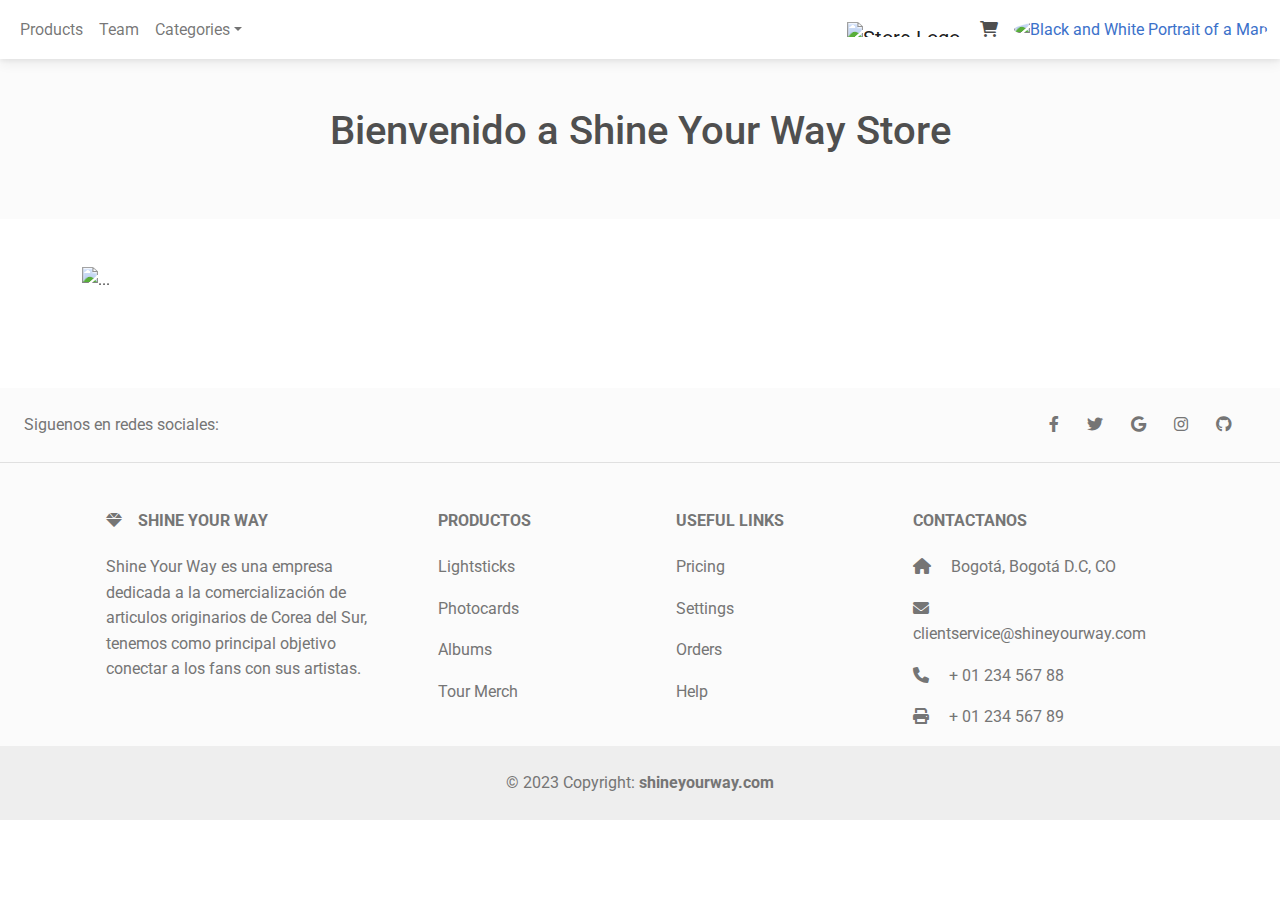
==== comercio/frontend/frontend/index.html @ 521d4063 "Carga productos desde API" ====
<!DOCTYPE html>
<html lang="en">
  <head>
    <meta charset="UTF-8" />
    <meta name="viewport" content="width=device-width, initial-scale=1, shrink-to-fit=no" />
    <meta http-equiv="x-ua-compatible" content="ie=edge" />
    <title>Shine Your Way Store</title>
    <!-- MDB icon -->
    <link rel="icon" href="img/store_icon.png" type="image/x-icon" />
    <!-- Font Awesome -->
    <link
      rel="stylesheet"
      href="https://cdnjs.cloudflare.com/ajax/libs/font-awesome/6.0.0/css/all.min.css"
    />
    <!-- Google Fonts Roboto -->
    <link
      rel="stylesheet"
      href="https://fonts.googleapis.com/css2?family=Roboto:wght@300;400;500;700;900&display=swap"
    />
    <!-- MDB -->
    <link rel="stylesheet" href="css/mdb.min.css" />
    <link rel="stylesheet" href="css/styles.css" />
    
  </head>
  <body>
    <!-- Start your project here-->
  <!-- Navbar -->
  <nav class="navbar navbar-expand-lg navbar-light bg-white">
    <!-- Container wrapper -->
    <div class="container-fluid">
      <!-- Toggle button -->
      <button
        class="navbar-toggler"
        type="button"
        data-mdb-toggle="collapse"
        data-mdb-target="#navbarSupportedContent"
        aria-controls="navbarSupportedContent"
        aria-expanded="false"
        aria-label="Toggle navigation"
      >
        <i class="fas fa-bars"></i>
      </button>

      <!-- Collapsible wrapper -->
      <div class="collapse navbar-collapse" id="navbarSupportedContent">
        
        <!-- Left links -->
        <ul class="navbar-nav me-auto mb-2 mb-lg-0">
          <li class="nav-item">
            <a class="nav-link" href="#">Products</a>
          </li>
          <li class="nav-item">
            <a class="nav-link" href="#">Team</a>
          </li>
          <li class="nav-item dropdown">
            <a class="nav-link dropdown-toggle" href="#" role="button">Categories</a>
              <div id="categoriesDropdown" class="dropdown-menu" aria-labelledby="dropdownMenu2">          
                
              </div>
          </li>
        </ul>
        
        <!-- Navbar brand -->
        <a class="navbar-brand mt-2 mt-lg-0" href="#">
          <img
            src="https://kyeomiee.carrd.co/assets/images/image03.png?v=cef4756c"
            height="15"
            alt="Store Logo"
            loading="lazy"
          />
        </a>
        <!-- Left links -->
      </div>
      <!-- Collapsible wrapper -->

      <!-- Right elements -->
      <div class="d-flex align-items-center">
        <!-- Icon -->
        <a class="text-reset me-3" href="#">
          <i class="fas fa-shopping-cart"></i>
        </a>

        <!-- Avatar -->
        <div class="dropdown">
          <a
            class="dropdown-toggle d-flex align-items-center hidden-arrow"
            href="#"
            id="navbarDropdownMenuAvatar"
            role="button"
            data-mdb-toggle="dropdown"
            aria-expanded="false"
          >
            <img
              src="https://mdbcdn.b-cdn.net/img/new/avatars/2.webp"
              class="rounded-circle"
              height="25"
              alt="Black and White Portrait of a Man"
              loading="lazy"
            />
          </a>
          <ul
            class="dropdown-menu dropdown-menu-end"
            aria-labelledby="navbarDropdownMenuAvatar"
          >
            <li>
              <a class="dropdown-item" href="#">My profile</a>
            </li>
            <li>
              <a id="profileLogin" class="dropdown-item" href="C:\Users\user\Paula\backend\comercio\frontend\frontend\login.html">Sign in / Sign Up</a>
            </li>
            <li>
              <a class="dropdown-item" href="#">Logout</a>
            </li>
          </ul>
        </div>
      </div>
      <!-- Right elements -->
    </div>
    <!-- Container wrapper -->
  </nav>
  <!-- Navbar -->
  <!-- Jumbotron -->
  <div class="p-5 text-center bg-light mb-5">
    <h1 class="mb-3">Bienvenido a Shine Your Way Store</h1>
  </div>
  <!-- Jumbotron -->
  <!-- grid -->
  
  <div  class="container"> 
      <div id="newsCarousel" class="carousel slide mb-5" data-ride="carousel">
        <ol class="carousel-indicators">
          <li data-target="#newsCarousel" data-slide-to="0" class="active"></li>
          <li data-target="#newsCarousel" data-slide-to="1" ></li>
          <li data-target="#newsCarousel" data-slide-to="2" ></li>
        </ol>
        <div id="innerContainer" class="carousel-inner">
          <div class="carousel-item active">
            <img src="C:\Users\user\Paula\backend\comercio\ecommerce\media\images\dday.png" class="d-block w-100" alt="...">
          </div>
          <div class="carousel-item">
            <img src="C:\Users\user\Paula\backend\comercio\ecommerce\media\images\moonlight.png" class="d-block w-10" alt="...">
          </div>
          <div class="carousel-item">
            <img src="..." class="d-block w-100" alt="...">
          </div>
        </div>
        <a class="carousel-control-prev" href="#newsCarousel" role="button" data-slide="prev">
          <span class="carousel-control-prev-icon" aria-hidden="true"></span>
          <span class="sr-only">Previous</span>
        </a>
        <a class="carousel-control-next" href="#newsCarousel" role="button" data-slide="next">
          <span class="carousel-control-next-icon" aria-hidden="true"></span>
          <span class="sr-only">Next</span>
        </a>
      </div>

      <div id= "cardContainer" class="row mb-5">
    
      </div>
  </div>
  
  
  <!-- grid -->
  <!-- Footer -->
<footer class="text-center text-lg-start bg-light text-muted">
  <!-- Section: Social media -->
  <section class="d-flex justify-content-center justify-content-lg-between p-4 border-bottom">
    <!-- Left -->
    <div class="me-5 d-none d-lg-block">
      <span>Siguenos en redes sociales:</span>
    </div>
    <!-- Left -->

    <!-- Right -->
    <div>
      <a href="" class="me-4 text-reset">
        <i class="fab fa-facebook-f"></i>
      </a>
      <a href="" class="me-4 text-reset">
        <i class="fab fa-twitter"></i>
      </a>
      <a href="" class="me-4 text-reset">
        <i class="fab fa-google"></i>
      </a>
      <a href="" class="me-4 text-reset">
        <i class="fab fa-instagram"></i>
      </a>
      <a href="" class="me-4 text-reset">
        <i class="fab fa-github"></i>
      </a>
    </div>
    <!-- Right -->
  </section>
  <!-- Section: Social media -->

  <!-- Section: Links  -->
  <section class="">
    <div class="container text-center text-md-start mt-5">
      <!-- Grid row -->
      <div class="row mt-3">
        <!-- Grid column -->
        <div class="col-md-3 col-lg-4 col-xl-3 mx-auto mb-4">
          <!-- Content -->
          <h6 class="text-uppercase fw-bold mb-4">
            <i class="fas fa-gem me-3"></i>Shine Your Way
          </h6>
          <p>
            Shine Your Way es una empresa dedicada a la comercialización de articulos originarios de Corea del Sur, 
            tenemos como principal objetivo conectar a los fans con sus artistas. 
          </p>
        </div>
        <!-- Grid column -->

        <!-- Grid column -->
        <div class="col-md-2 col-lg-2 col-xl-2 mx-auto mb-4">
          <!-- Links -->
          <h6 class="text-uppercase fw-bold mb-4">
            Productos
          </h6>
          <p>
            <a href="#!" class="text-reset">Lightsticks</a>
          </p>
          <p>
            <a href="#!" class="text-reset">Photocards</a>
          </p>
          <p>
            <a href="#!" class="text-reset">Albums</a>
          </p>
          <p>
            <a href="#!" class="text-reset">Tour Merch</a>
          </p>
        </div>
        <!-- Grid column -->

        <!-- Grid column -->
        <div class="col-md-3 col-lg-2 col-xl-2 mx-auto mb-4">
          <!-- Links -->
          <h6 class="text-uppercase fw-bold mb-4">
            Useful links
          </h6>
          <p>
            <a href="#!" class="text-reset">Pricing</a>
          </p>
          <p>
            <a href="#!" class="text-reset">Settings</a>
          </p>
          <p>
            <a href="#!" class="text-reset">Orders</a>
          </p>
          <p>
            <a href="#!" class="text-reset">Help</a>
          </p>
        </div>
        <!-- Grid column -->

        <!-- Grid column -->
        <div class="col-md-4 col-lg-3 col-xl-3 mx-auto mb-md-0 mb-4">
          <!-- Links -->
          <h6 class="text-uppercase fw-bold mb-4">Contactanos</h6>
          <p><i class="fas fa-home me-3"></i> Bogotá, Bogotá D.C, CO</p>
          <p>
            <i class="fas fa-envelope me-3"></i>
            clientservice@shineyourway.com
          </p>
          <p><i class="fas fa-phone me-3"></i> + 01 234 567 88</p>
          <p><i class="fas fa-print me-3"></i> + 01 234 567 89</p>
        </div>
        <!-- Grid column -->
      </div>
      <!-- Grid row -->
    </div>
  </section>
  <!-- Section: Links  -->

  <!-- Copyright -->
  <div class="text-center p-4" style="background-color: rgba(0, 0, 0, 0.05);">
    © 2023 Copyright:
    <a class="text-reset fw-bold" href="https://mdbootstrap.com/">shineyourway.com</a>
  </div>
  <!-- Copyright -->
</footer>
<!-- Footer -->
    <!-- End your project here-->

    <script src="https://code.jquery.com/jquery-3.5.1.min.js"></script>
    <!-- MDB -->
    <script type="text/javascript" src="js/mdb.min.js"></script>
    <!-- Custom scripts -->
    
    <script type="text/javascript" src="js/app.js"></script>
  </body>
</html>
---- comercio/frontend/frontend/css/styles.css ----
.btn-primary{
    background-color: rgba(240, 73, 176, 0.922);
    text-size-adjust: 80%;

} 

.card-img-top {
    object-fit: cover;
}
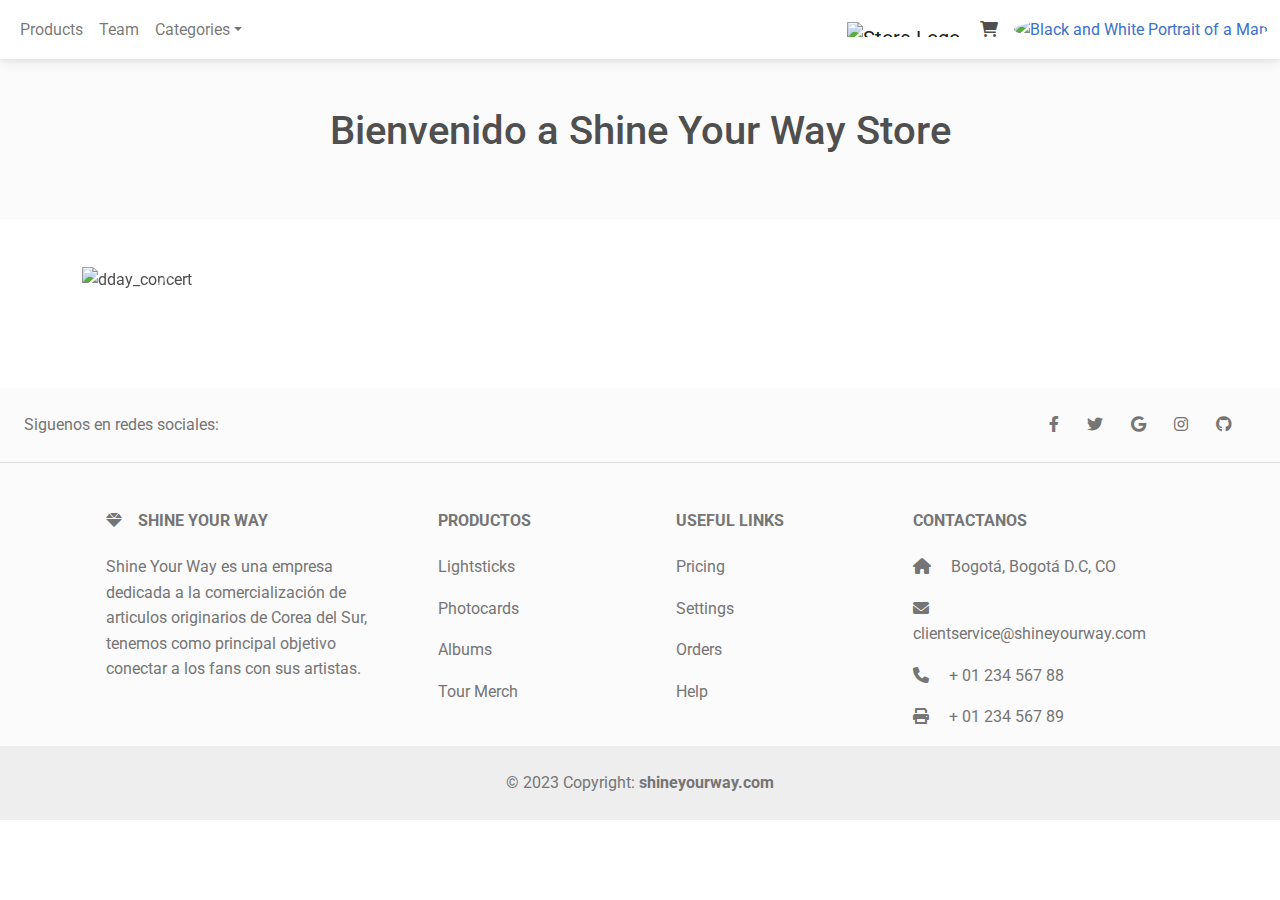
==== commit 9fd0d683: "Arreglo funcionamiento Carousel" ====
--- a/comercio/frontend/frontend/index.html
+++ b/comercio/frontend/frontend/index.html
@@ -18,6 +18,7 @@
       href="https://fonts.googleapis.com/css2?family=Roboto:wght@300;400;500;700;900&display=swap"
     />
     <!-- MDB -->
+    
     <link rel="stylesheet" href="css/mdb.min.css" />
     <link rel="stylesheet" href="css/styles.css" />
     
@@ -127,31 +128,42 @@
   <!-- grid -->
   
   <div  class="container"> 
-      <div id="newsCarousel" class="carousel slide mb-5" data-ride="carousel">
-        <ol class="carousel-indicators">
-          <li data-target="#newsCarousel" data-slide-to="0" class="active"></li>
-          <li data-target="#newsCarousel" data-slide-to="1" ></li>
-          <li data-target="#newsCarousel" data-slide-to="2" ></li>
-        </ol>
-        <div id="innerContainer" class="carousel-inner">
-          <div class="carousel-item active">
-            <img src="C:\Users\user\Paula\backend\comercio\ecommerce\media\images\dday.png" class="d-block w-100" alt="...">
+      <div id="newsCarousel" class="carousel slide mb-5" data-mdb-ride="carousel">
+        <div class="carousel-indicators">
+          <button type="button" data-mdb-target="#newsCarousel" data-mdb-slide-to="0" class="active" aria-current="true" aria-label="Slide 1"
+          ></button>
+          <button
+            type="button"
+            data-mdb-target="#newsCarousel"
+            data-mdb-slide-to="1"
+            aria-label="Slide 2"
+          ></button>
+          <button
+            type="button"
+            data-mdb-target="#newsCarousel"
+            data-mdb-slide-to="2"
+            aria-label="Slide 3"
+          ></button>
+        </div>
+        <div class="carousel-inner">
+          <div class="carousel-item justify-content-center active">
+            <img src="../../ecommerce/media/banner/banner_txt.png" class="d-block w-100 " alt="dday_concert"/>
           </div>
-          <div class="carousel-item">
-            <img src="C:\Users\user\Paula\backend\comercio\ecommerce\media\images\moonlight.png" class="d-block w-10" alt="...">
+          <div class="carousel-item justify-content-center">
+            <img src="..\..\ecommerce\media\banner\dday.png" class="d-block w-100" alt="new_event"/>
           </div>
-          <div class="carousel-item">
-            <img src="..." class="d-block w-100" alt="...">
+          <div class="carousel-item justify-content-center">
+            <img src="..\..\ecommerce\media\banner\banner_nj.png" class="d-block w-100 " alt="new_light"/>
           </div>
         </div>
-        <a class="carousel-control-prev" href="#newsCarousel" role="button" data-slide="prev">
+        <button class="carousel-control-prev" type="button" data-mdb-target="#newsCarousel" data-mdb-slide="prev">
           <span class="carousel-control-prev-icon" aria-hidden="true"></span>
-          <span class="sr-only">Previous</span>
-        </a>
-        <a class="carousel-control-next" href="#newsCarousel" role="button" data-slide="next">
+          <span class="visually-hidden">Previous</span>
+        </button>
+        <button class="carousel-control-next" type="button" data-mdb-target="#newsCarousel" data-mdb-slide="next">
           <span class="carousel-control-next-icon" aria-hidden="true"></span>
-          <span class="sr-only">Next</span>
-        </a>
+          <span class="visually-hidden">Next</span>
+        </button>
       </div>
 
       <div id= "cardContainer" class="row mb-5">
